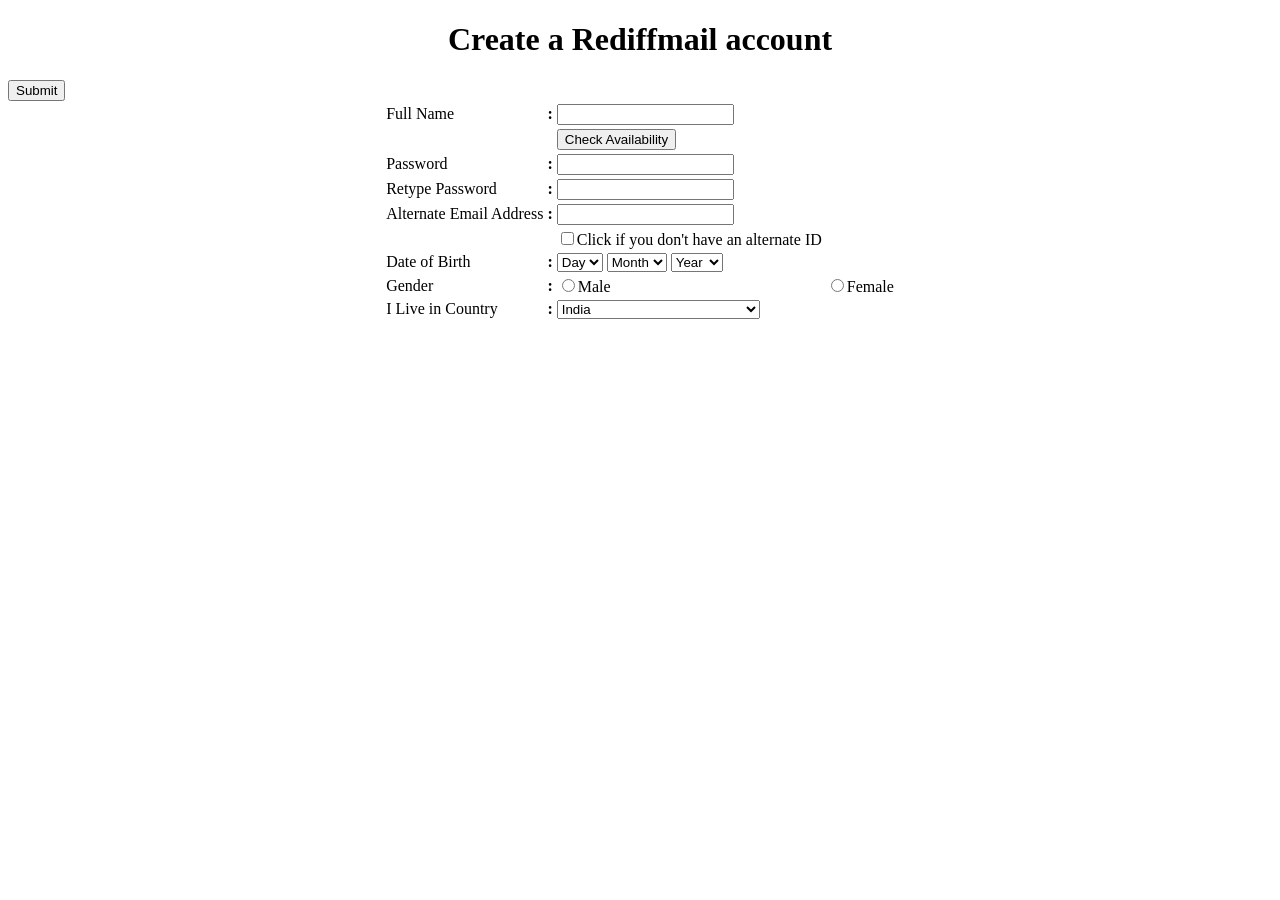
==== src/app/app.component.html @ 5c945d69 "Initial commit" ====
<!DOCTYPE html>
<html lang="en-US">
    <head>
        <title>Registeration</title>
    </head>
    <body>
        <h1 align="center">Create a Rediffmail account</h1>
        <div class="container">
            <form [formGroup]="userFormGroup" >
              <table align="center">
                <div class="form-group">
                  <tr>
                    <td><label for="exampleInputEmail1">Full Name</label></td>
                    <td><strong>:</strong></td>
                    <td> <input type="text" class="form-control" formControlName="fullName" ></td>
                  </tr>         
                </div>
                <div class="form-group">
                  <tr>
                    <td></td>
                    <td></td>
                    <td><button (click)="submit()" class="btn btn-primary">Check Availability</button></td>
                  </tr>         
                </div>
                <div class="form-group">
                    <tr>
                    <td><label for="exampleInputEmail1">Password</label></td>
                    <td><strong>:</strong></td>
                    <td> <input type="text" class="form-control" formControlName="password"></td>
                    </tr>
                </div>
                <div class="form-group">
                    <tr>
                    <td><label for="exampleInputEmail1"> Retype Password</label></td>
                    <td><strong>:</strong></td>
                    <td><input type="text" class="form-control" formControlName=" retypePassword"> </td>
                    </tr>         
                </div>
                <div class="form-group">
                    <tr>
                    <td><label for="exampleInputEmail1">Alternate Email Address</label></td>
                    <td><strong>:</strong></td>
                    <td><input type="password" class="form-control" formControlName="alternateMail"></td>
                    </tr>         
                </div>
                <div class="form-group">
                    <tr>
                    <td></td>
                    <td></td>
                    <td><input type="checkbox" class="form-control" formControlName="noAlternateId">Click if you don't have an alternate ID</td>
                    </tr>         
                </div>
                <div class="form-group">
                    <tr>
                    <td><label for="exampleInputEmail1">Date of Birth</label>
                    <td><strong>:</strong></td>
                    <td>
                    <select name="Day" id="day" class="form-control" formControlName="day">
                      <option>Day</option>
                      <option>01</option>
                      <option>02</option>
                      <option>03</option>
                      <option>04</option>
                      <option>05</option>
                      <option>06</option>
                      <option>07</option>
                      <option>08</option>
                      <option>09</option>
                      <option>10</option>
                      <option>11</option>
                      <option>12</option>
                      <option>13</option>
                      <option>14</option>
                      <option>15</option>
                      <option>16</option>
                      <option>17</option>
                      <option>18</option>
                      <option>19</option>
                      <option>20</option>
                      <option>21</option>
                      <option>22</option>
                      <option>23</option>
                      <option>24</option>
                      <option>25</option>
                      <option>26</option>
                      <option>27</option>
                      <option>28</option>
                      <option>29</option>
                      <option>30</option>
                      <option>31</option>
                    </select>
                    <select name="Month" id="month" class="form-control" formControlName="month">
                        <option>Month</option>
                        <option>JAN</option>
                        <option>FEB</option>
                        <option>MAR</option>
                        <option>APR</option>
                        <option>MAY</option>
                        <option>JUN</option>
                        <option>JUL</option>
                        <option>AUG</option>
                        <option>SEP</option>
                        <option>OCT</option>
                        <option>NOV</option>
                        <option>DEC</option>
                      </select>
                    <select name="Year" id="year" class="form-control" formControlName="year">
                        <option>Year</option>
                        <option>2020</option>
                        <option>2019</option>
                        <option>2018</option>
                        <option>2017</option>
                        <option>2016</option>
                        <option>2015</option>
                        <option>2014</option>
                        <option>2013</option>
                        <option>2012</option>
                        <option>2011</option> 
                        <option>2010</option>
                        <option>2009</option>
                        <option>2008</option>
                        <option>2007</option>
                        <option>2006</option> 
                        <option>2005</option>
                        <option>2004</option>
                        <option>2003</option>
                        <option>2002</option>
                        <option>2001</option>
                        <option>2000</option>                   
                      </select>
                      </td>
                      </tr>         
                </div>
                <div class="form-group">
                    <tr>
                    <td><label for="exampleInputEmail1">Gender</label></td>
                    <td><strong>:</strong></td>
                    <td> <input type="radio" class="form-control" formControlName="male">Male</td>
                     <td> <input type="radio" class="form-control" formControlName="feMale">Female</td>
                    </tr>         
                </div>
                <div class="form-group">
                    <tr>
                    <td><label for="exampleInputEmail1">I Live in             Country</label>
                    <td><strong>:</strong></td>
                    <td><select name="country" class="form-control" formControlName="country">
                                <option value="India">India</option>
                                <option value="">Country...</option>
                                <option value="Afganistan">Afghanistan</option>
                                <option value="Albania">Albania</option>
                                <option value="Algeria">Algeria</option>
                                <option value="American Samoa">American Samoa</option>
                                <option value="Andorra">Andorra</option>
                                <option value="Angola">Angola</option>
                                <option value="Anguilla">Anguilla</option>
                                <option value="Antigua &amp; Barbuda">Antigua &amp; Barbuda</option>
                                <option value="Argentina">Argentina</option>
                                <option value="Armenia">Armenia</option>
                                <option value="Aruba">Aruba</option>
                                <option value="Australia">Australia</option>
                                <option value="Austria">Austria</option>
                                <option value="Azerbaijan">Azerbaijan</option>
                                <option value="Bahamas">Bahamas</option>
                                <option value="Bahrain">Bahrain</option>
                                <option value="Bangladesh">Bangladesh</option>
                                <option value="Barbados">Barbados</option>
                                <option value="Belarus">Belarus</option>
                                <option value="Belgium">Belgium</option>
                                <option value="Belize">Belize</option>
                                <option value="Benin">Benin</option>
                                <option value="Bermuda">Bermuda</option>
                                <option value="Bhutan">Bhutan</option>
                                <option value="Bolivia">Bolivia</option>
                                <option value="Bonaire">Bonaire</option>
                                <option value="Bosnia &amp; Herzegovina">Bosnia &amp; Herzegovina</option>
                                <option value="Botswana">Botswana</option>
                                <option value="Brazil">Brazil</option>
                                <option value="British Indian Ocean Ter">British Indian Ocean Ter</option>
                                <option value="Brunei">Brunei</option>
                                <option value="Bulgaria">Bulgaria</option>
                                <option value="Burkina Faso">Burkina Faso</option>
                                <option value="Burundi">Burundi</option>
                                <option value="Cambodia">Cambodia</option>
                                <option value="Cameroon">Cameroon</option>
                                <option value="Canada">Canada</option>
                                <option value="Canary Islands">Canary Islands</option>
                                <option value="Cape Verde">Cape Verde</option>
                                <option value="Cayman Islands">Cayman Islands</option>
                                <option value="Central African Republic">Central African Republic</option>
                                <option value="Chad">Chad</option>
                                <option value="Channel Islands">Channel Islands</option>
                                <option value="Chile">Chile</option>
                                <option value="China">China</option>
                                <option value="Christmas Island">Christmas Island</option>
                                <option value="Cocos Island">Cocos Island</option>
                                <option value="Colombia">Colombia</option>
                                <option value="Comoros">Comoros</option>
                                <option value="Congo">Congo</option>
                                <option value="Cook Islands">Cook Islands</option>
                                <option value="Costa Rica">Costa Rica</option>
                                <option value="Cote DIvoire">Cote D'Ivoire</option>
                                <option value="Croatia">Croatia</option>
                                <option value="Cuba">Cuba</option>
                                <option value="Curaco">Curacao</option>
                                <option value="Cyprus">Cyprus</option>
                                <option value="Czech Republic">Czech Republic</option>
                                <option value="Denmark">Denmark</option>
                                <option value="Djibouti">Djibouti</option>
                                <option value="Dominica">Dominica</option>
                                <option value="Dominican Republic">Dominican Republic</option>
                                <option value="East Timor">East Timor</option>
                                <option value="Ecuador">Ecuador</option>
                                <option value="Egypt">Egypt</option>
                                <option value="El Salvador">El Salvador</option>
                                <option value="Equatorial Guinea">Equatorial Guinea</option>
                                <option value="Eritrea">Eritrea</option>
                                <option value="Estonia">Estonia</option>
                                <option value="Ethiopia">Ethiopia</option>
                                <option value="Falkland Islands">Falkland Islands</option>
                                <option value="Faroe Islands">Faroe Islands</option>
                                <option value="Fiji">Fiji</option>
                                <option value="Finland">Finland</option>
                                <option value="France">France</option>
                                <option value="French Guiana">French Guiana</option>
                                <option value="French Polynesia">French Polynesia</option>
                                <option value="French Southern Ter">French Southern Ter</option>
                                <option value="Gabon">Gabon</option>
                                <option value="Gambia">Gambia</option>
                                <option value="Georgia">Georgia</option>
                                <option value="Germany">Germany</option>
                                <option value="Ghana">Ghana</option>
                                <option value="Gibraltar">Gibraltar</option>
                                <option value="Great Britain">Great Britain</option>
                                <option value="Greece">Greece</option>
                                <option value="Greenland">Greenland</option>
                                <option value="Grenada">Grenada</option>
                                <option value="Guadeloupe">Guadeloupe</option>
                                <option value="Guam">Guam</option>
                                <option value="Guatemala">Guatemala</option>
                                <option value="Guinea">Guinea</option>
                                <option value="Guyana">Guyana</option>
                                <option value="Haiti">Haiti</option>
                                <option value="Hawaii">Hawaii</option>
                                <option value="Honduras">Honduras</option>
                                <option value="Hong Kong">Hong Kong</option>
                                <option value="Hungary">Hungary</option>
                                <option value="Iceland">Iceland</option>
                                <option value="India">India</option>
                                <option value="Indonesia">Indonesia</option>
                                <option value="Iran">Iran</option>
                                <option value="Iraq">Iraq</option>
                                <option value="Ireland">Ireland</option>
                                <option value="Isle of Man">Isle of Man</option>
                                <option value="Israel">Israel</option>
                                <option value="Italy">Italy</option>
                                <option value="Jamaica">Jamaica</option>
                                <option value="Japan">Japan</option>
                                <option value="Jordan">Jordan</option>
                                <option value="Kazakhstan">Kazakhstan</option>
                                <option value="Kenya">Kenya</option>
                                <option value="Kiribati">Kiribati</option>
                                <option value="Korea North">Korea North</option>
                                <option value="Korea Sout">Korea South</option>
                                <option value="Kuwait">Kuwait</option>
                                <option value="Kyrgyzstan">Kyrgyzstan</option>
                                <option value="Laos">Laos</option>
                                <option value="Latvia">Latvia</option>
                                <option value="Lebanon">Lebanon</option>
                                <option value="Lesotho">Lesotho</option>
                                <option value="Liberia">Liberia</option>
                                <option value="Libya">Libya</option>
                                <option value="Liechtenstein">Liechtenstein</option>
                                <option value="Lithuania">Lithuania</option>
                                <option value="Luxembourg">Luxembourg</option>
                                <option value="Macau">Macau</option>
                                <option value="Macedonia">Macedonia</option>
                                <option value="Madagascar">Madagascar</option>
                                <option value="Malaysia">Malaysia</option>
                                <option value="Malawi">Malawi</option>
                                <option value="Maldives">Maldives</option>
                                <option value="Mali">Mali</option>
                                <option value="Malta">Malta</option>
                                <option value="Marshall Islands">Marshall Islands</option>
                                <option value="Martinique">Martinique</option>
                                <option value="Mauritania">Mauritania</option>
                                <option value="Mauritius">Mauritius</option>
                                <option value="Mayotte">Mayotte</option>
                                <option value="Mexico">Mexico</option>
                                <option value="Midway Islands">Midway Islands</option>
                                <option value="Moldova">Moldova</option>
                                <option value="Monaco">Monaco</option>
                                <option value="Mongolia">Mongolia</option>
                                <option value="Montserrat">Montserrat</option>
                                <option value="Morocco">Morocco</option>
                                <option value="Mozambique">Mozambique</option>
                                <option value="Myanmar">Myanmar</option>
                                <option value="Nambia">Nambia</option>
                                <option value="Nauru">Nauru</option>
                                <option value="Nepal">Nepal</option>
                                <option value="Netherland Antilles">Netherland Antilles</option>
                                <option value="Netherlands">Netherlands (Holland, Europe)</option>
                                <option value="Nevis">Nevis</option>
                                <option value="New Caledonia">New Caledonia</option>
                                <option value="New Zealand">New Zealand</option>
                                <option value="Nicaragua">Nicaragua</option>
                                <option value="Niger">Niger</option>
                                <option value="Nigeria">Nigeria</option>
                                <option value="Niue">Niue</option>
                                <option value="Norfolk Island">Norfolk Island</option>
                                <option value="Norway">Norway</option>
                                <option value="Oman">Oman</option>
                                <option value="Pakistan">Pakistan</option>
                                <option value="Palau Island">Palau Island</option>
                                <option value="Palestine">Palestine</option>
                                <option value="Panama">Panama</option>
                                <option value="Papua New Guinea">Papua New Guinea</option>
                                <option value="Paraguay">Paraguay</option>
                                <option value="Peru">Peru</option>
                                <option value="Phillipines">Philippines</option>
                                <option value="Pitcairn Island">Pitcairn Island</option>
                                <option value="Poland">Poland</option>
                                <option value="Portugal">Portugal</option>
                                <option value="Puerto Rico">Puerto Rico</option>
                                <option value="Qatar">Qatar</option>
                                <option value="Republic of Montenegro">Republic of Montenegro</option>
                                <option value="Republic of Serbia">Republic of Serbia</option>
                                <option value="Reunion">Reunion</option>
                                <option value="Romania">Romania</option>
                                <option value="Russia">Russia</option>
                                <option value="Rwanda">Rwanda</option>
                                <option value="St Barthelemy">St Barthelemy</option>
                                <option value="St Eustatius">St Eustatius</option>
                                <option value="St Helena">St Helena</option>
                                <option value="St Kitts-Nevis">St Kitts-Nevis</option>
                                <option value="St Lucia">St Lucia</option>
                                <option value="St Maarten">St Maarten</option>
                                <option value="St Pierre &amp; Miquelon">St Pierre &amp; Miquelon</option>
                                <option value="St Vincent &amp; Grenadines">St Vincent &amp; Grenadines</option>
                                <option value="Saipan">Saipan</option>
                                <option value="Samoa">Samoa</option>
                                <option value="Samoa American">Samoa American</option>
                                <option value="San Marino">San Marino</option>
                                <option value="Sao Tome &amp; Principe">Sao Tome &amp; Principe</option>
                                <option value="Saudi Arabia">Saudi Arabia</option>
                                <option value="Senegal">Senegal</option>
                                <option value="Serbia">Serbia</option>
                                <option value="Seychelles">Seychelles</option>
                                <option value="Sierra Leone">Sierra Leone</option>
                                <option value="Singapore">Singapore</option>
                                <option value="Slovakia">Slovakia</option>
                                <option value="Slovenia">Slovenia</option>
                                <option value="Solomon Islands">Solomon Islands</option>
                                <option value="Somalia">Somalia</option>
                                <option value="South Africa">South Africa</option>
                                <option value="Spain">Spain</option>
                                <option value="Sri Lanka">Sri Lanka</option>
                                <option value="Sudan">Sudan</option>
                                <option value="Suriname">Suriname</option>
                                <option value="Swaziland">Swaziland</option>
                                <option value="Sweden">Sweden</option>
                                <option value="Switzerland">Switzerland</option>
                                <option value="Syria">Syria</option>
                                <option value="Tahiti">Tahiti</option>
                                <option value="Taiwan">Taiwan</option>
                                <option value="Tajikistan">Tajikistan</option>
                                <option value="Tanzania">Tanzania</option>
                                <option value="Thailand">Thailand</option>
                                <option value="Togo">Togo</option>
                                <option value="Tokelau">Tokelau</option>
                                <option value="Tonga">Tonga</option>
                                <option value="Trinidad &amp; Tobago">Trinidad &amp; Tobago</option>
                                <option value="Tunisia">Tunisia</option>
                                <option value="Turkey">Turkey</option>
                                <option value="Turkmenistan">Turkmenistan</option>
                                <option value="Turks &amp; Caicos Is">Turks &amp; Caicos Is</option>
                                <option value="Tuvalu">Tuvalu</option>
                                <option value="Uganda">Uganda</option>
                                <option value="Ukraine">Ukraine</option>
                                <option value="United Arab Erimates">United Arab Emirates</option>
                                <option value="United Kingdom">United Kingdom</option>
                                <option value="United States of America">United States of America</option>
                                <option value="Uraguay">Uruguay</option>
                                <option value="Uzbekistan">Uzbekistan</option>
                                <option value="Vanuatu">Vanuatu</option>
                                <option value="Vatican City State">Vatican City State</option>
                                <option value="Venezuela">Venezuela</option>
                                <option value="Vietnam">Vietnam</option>
                                <option value="Virgin Islands (Brit)">Virgin Islands (Brit)</option>
                                <option value="Virgin Islands (USA)">Virgin Islands (USA)</option>
                                <option value="Wake Island">Wake Island</option>
                                <option value="Wallis &amp; Futana Is">Wallis &amp; Futana Is</option>
                                <option value="Yemen">Yemen</option>
                                <option value="Zaire">Zaire</option>
                                <option value="Zambia">Zambia</option>
                                <option value="Zimbabwe">Zimbabwe</option>
                                </select>
                                </td>
                                </tr>         
                </div>
                <button (click)="submit()" class="btn btn-primary">Submit</button>
            
          
            </table>
         </form>
     </div>
  </body>
</html>
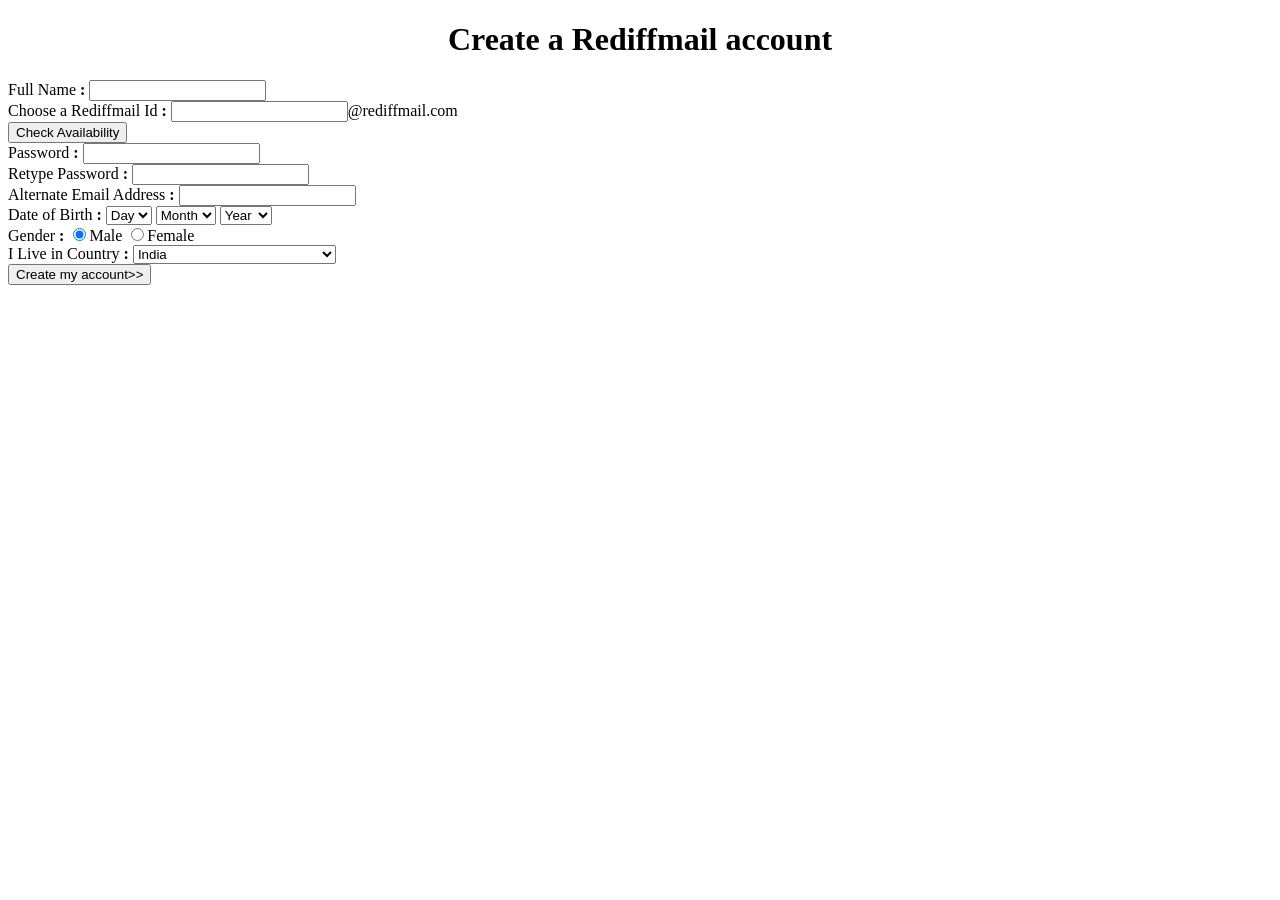
==== commit cef6dd71: "4 files modified" ====
--- a/src/app/app.component.html
+++ b/src/app/app.component.html
@@ -7,55 +7,56 @@
         <h1 align="center">Create a Rediffmail account</h1>
         <div class="container">
             <form [formGroup]="userFormGroup" >
-              <table align="center">
-                <div class="form-group">
-                  <tr>
-                    <td><label for="exampleInputEmail1">Full Name</label></td>
-                    <td><strong>:</strong></td>
-                    <td> <input type="text" class="form-control" formControlName="fullName" ></td>
-                  </tr>         
-                </div>
-                <div class="form-group">
-                  <tr>
-                    <td></td>
-                    <td></td>
-                    <td><button (click)="submit()" class="btn btn-primary">Check Availability</button></td>
-                  </tr>         
-                </div>
-                <div class="form-group">
-                    <tr>
-                    <td><label for="exampleInputEmail1">Password</label></td>
-                    <td><strong>:</strong></td>
-                    <td> <input type="text" class="form-control" formControlName="password"></td>
-                    </tr>
-                </div>
-                <div class="form-group">
-                    <tr>
-                    <td><label for="exampleInputEmail1"> Retype Password</label></td>
-                    <td><strong>:</strong></td>
-                    <td><input type="text" class="form-control" formControlName=" retypePassword"> </td>
-                    </tr>         
-                </div>
-                <div class="form-group">
-                    <tr>
-                    <td><label for="exampleInputEmail1">Alternate Email Address</label></td>
-                    <td><strong>:</strong></td>
-                    <td><input type="password" class="form-control" formControlName="alternateMail"></td>
-                    </tr>         
-                </div>
-                <div class="form-group">
-                    <tr>
-                    <td></td>
-                    <td></td>
-                    <td><input type="checkbox" class="form-control" formControlName="noAlternateId">Click if you don't have an alternate ID</td>
-                    </tr>         
-                </div>
-                <div class="form-group">
-                    <tr>
-                    <td><label for="exampleInputEmail1">Date of Birth</label>
-                    <td><strong>:</strong></td>
-                    <td>
-                    <select name="Day" id="day" class="form-control" formControlName="day">
+              
+                <div class="form-group">
+                  
+                    <label for="exampleInputEmail1">Full Name</label>
+                    <strong>:</strong>
+                     <input type="text" class="form-control" formControlName="fullName" >
+                           
+                </div>
+                <div class="form-group">
+                  
+                    <label for="exampleInputEmail1">Choose a Rediffmail Id</label>
+                    <strong>:</strong>
+                     <input type="text" class="form-control" formControlName="fullName" >@rediffmail.com
+                           
+                </div>
+                <div class="form-group">
+                  
+                    
+                    
+                    <button (click)="submit()" class="button4">Check Availability</button>
+                           
+                </div>
+                <div class="form-group">
+                    
+                    <label for="exampleInputEmail1">Password</label>
+                    <strong>:</strong>
+                     <input type="text" class="form-control" formControlName="password">
+                    
+                </div>
+                <div class="form-group">
+                    
+                    <label for="exampleInputEmail1"> Retype Password</label>
+                    <strong>:</strong>
+                    <input type="text" class="form-control" formControlName="retypePassword"> 
+                             
+                </div>
+                <div class="form-group">
+                    
+                    <label for="exampleInputEmail1">Alternate Email Address</label>
+                    <strong>:</strong>
+                    <input type="password" class="form-control" formControlName="alternateMail">
+                             
+                </div>
+                
+                <div class="form-group">
+                    
+                    <label for="exampleInputEmail1">Date of Birth</label>
+                    <strong>:</strong>
+                    
+                    <select name="Day" id="day" class="dropdown" formControlName="day" >
                       <option>Day</option>
                       <option>01</option>
                       <option>02</option>
@@ -89,7 +90,7 @@
                       <option>30</option>
                       <option>31</option>
                     </select>
-                    <select name="Month" id="month" class="form-control" formControlName="month">
+                    <select name="Month" id="month" class="dropdown" formControlName="month">
                         <option>Month</option>
                         <option>JAN</option>
                         <option>FEB</option>
@@ -104,7 +105,7 @@
                         <option>NOV</option>
                         <option>DEC</option>
                       </select>
-                    <select name="Year" id="year" class="form-control" formControlName="year">
+                    <select name="Year" id="year" class="dropdown" formControlName="year">
                         <option>Year</option>
                         <option>2020</option>
                         <option>2019</option>
@@ -128,22 +129,22 @@
                         <option>2001</option>
                         <option>2000</option>                   
                       </select>
-                      </td>
-                      </tr>         
-                </div>
-                <div class="form-group">
-                    <tr>
-                    <td><label for="exampleInputEmail1">Gender</label></td>
-                    <td><strong>:</strong></td>
-                    <td> <input type="radio" class="form-control" formControlName="male">Male</td>
-                     <td> <input type="radio" class="form-control" formControlName="feMale">Female</td>
-                    </tr>         
-                </div>
-                <div class="form-group">
-                    <tr>
-                    <td><label for="exampleInputEmail1">I Live in             Country</label>
-                    <td><strong>:</strong></td>
-                    <td><select name="country" class="form-control" formControlName="country">
+                      
+                               
+                </div>
+                <div data-role="main" class="content">
+                    
+                    <label for="exampleInputEmail1">Gender</label>
+                    <strong>:</strong>
+                     <input type="radio"  name="gender" checked >Male
+                      <input type="radio" name="gender" >Female
+                             
+                </div>
+                <div class="form-group">
+                    
+                    <label for="exampleInputEmail1">I Live in             Country</label>
+                    <strong>:</strong>
+                    <select name="country" class="dropdown" formControlName="country">
                                 <option value="India">India</option>
                                 <option value="">Country...</option>
                                 <option value="Afganistan">Afghanistan</option>
@@ -394,13 +395,13 @@
                                 <option value="Zambia">Zambia</option>
                                 <option value="Zimbabwe">Zimbabwe</option>
                                 </select>
-                                </td>
-                                </tr>         
-                </div>
-                <button (click)="submit()" class="btn btn-primary">Submit</button>
+                                
+                                         
+                </div>
+                <button (click)="submit()" class="button1">Create my account>></button>
             
           
-            </table>
+            
          </form>
      </div>
   </body>
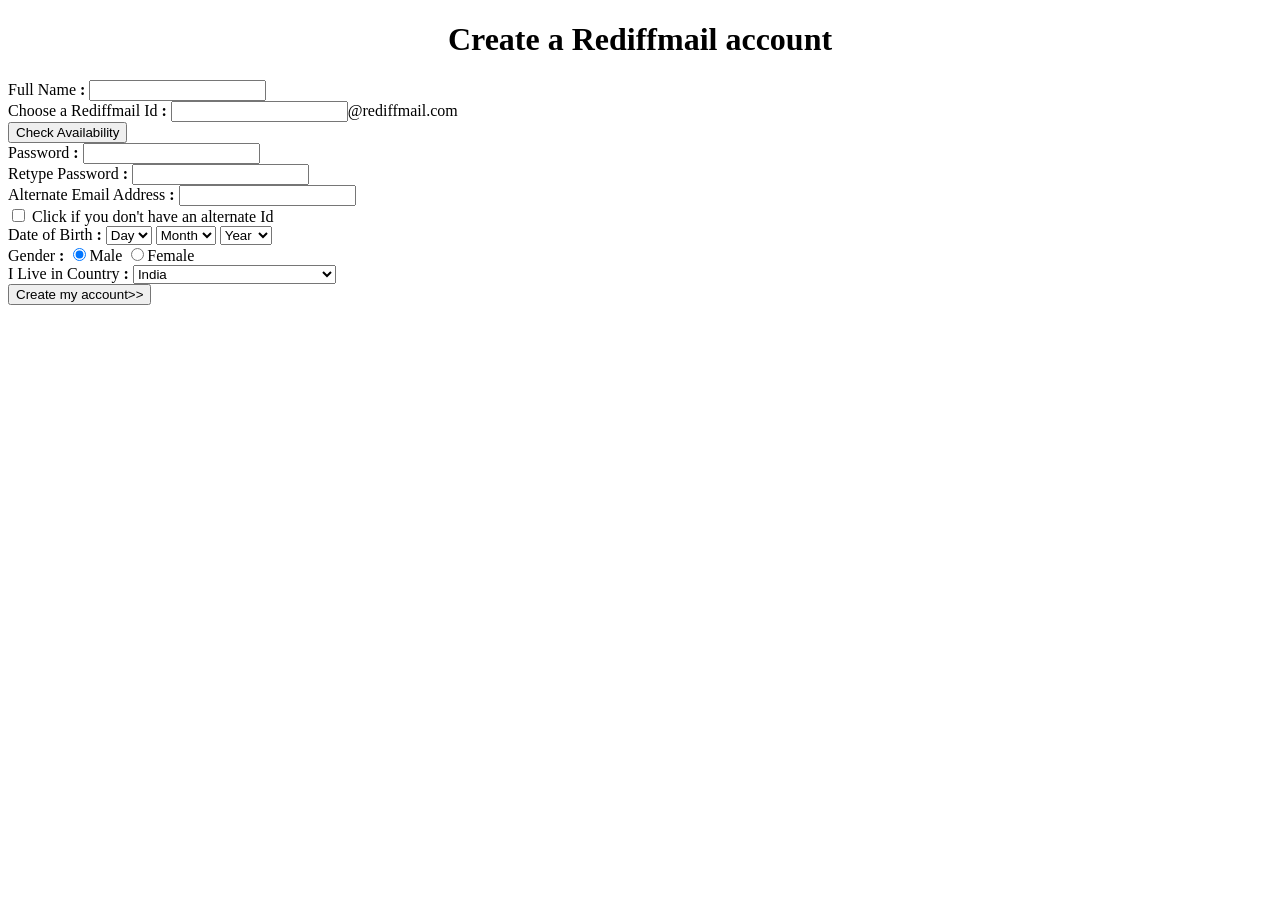
==== commit 29bef14b: "1 file modified" ====
--- a/src/app/app.component.html
+++ b/src/app/app.component.html
@@ -49,6 +49,9 @@
                     <strong>:</strong>
                     <input type="password" class="form-control" formControlName="alternateMail">
                              
+                </div>
+                <div class="checkbox">
+                  <label><input type="checkbox"> Click if you don't have an alternate Id</label>
                 </div>
                 
                 <div class="form-group">
